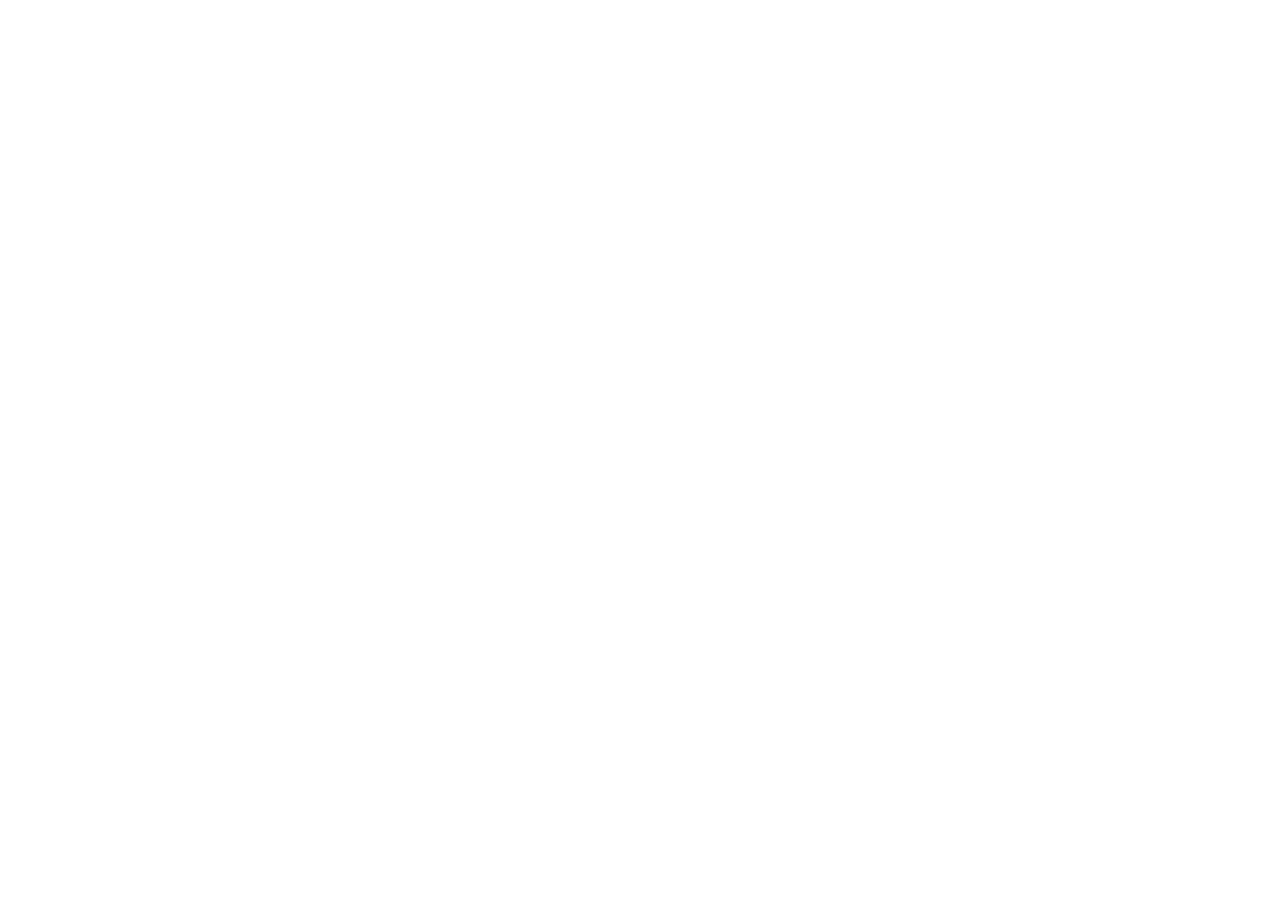
==== hw-01-02/index.html @ 8ec76c0e "index" ====
<!DOCTYPE html>
<html lang="ru">
<head>
    <meta charset="UTF-8">
    <meta name="viewport" content="width=device-width, initial-scale=1.0">
    <meta http-equiv="X-UA-Compatible" content="ie=edge">
    <title>Document</title>
</head>
<body>
    
</body>
</html>
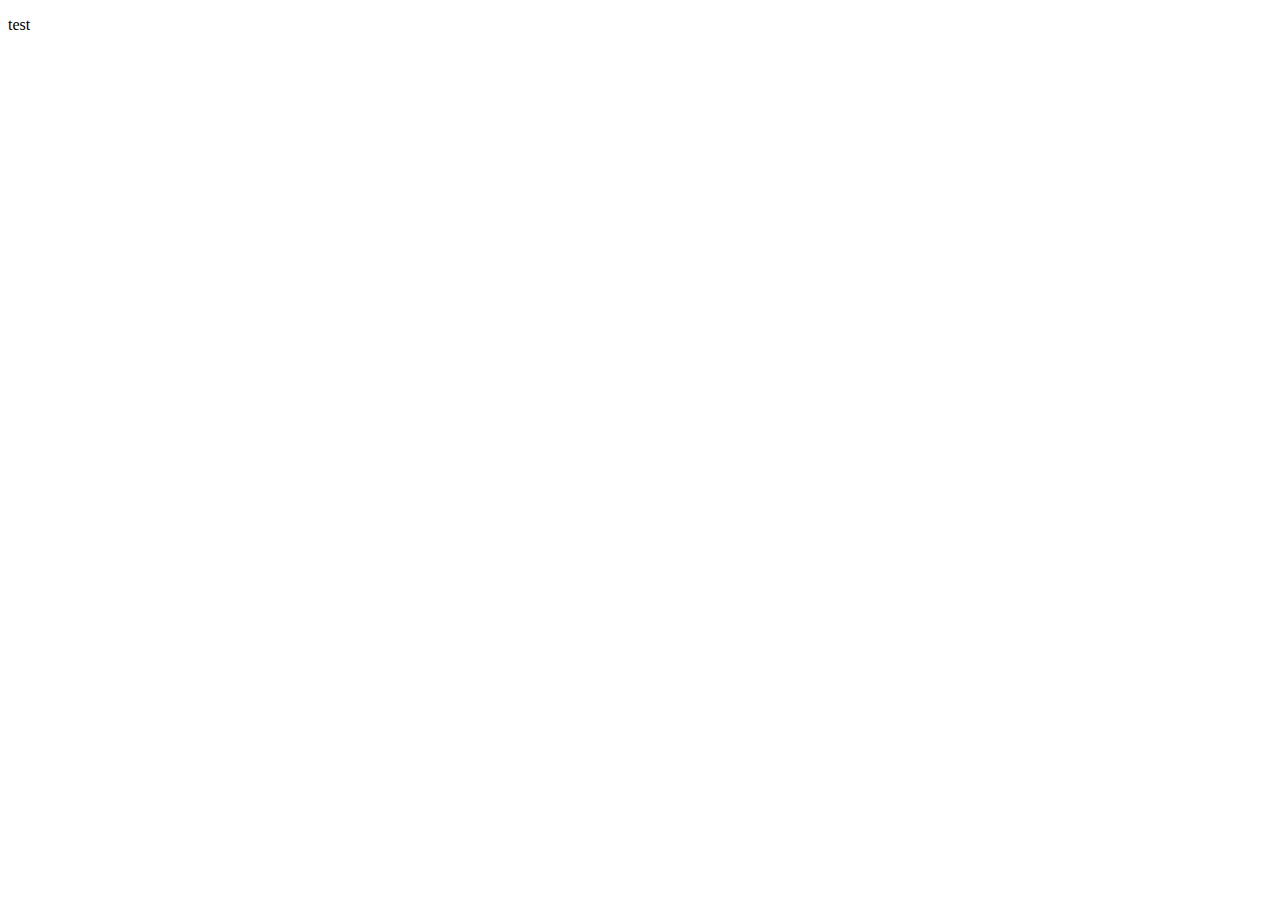
==== commit 76cf7899: "test" ====
--- a/hw-01-02/index.html
+++ b/hw-01-02/index.html
@@ -7,6 +7,6 @@
     <title>Document</title>
 </head>
 <body>
-    
+    <p>test</p>
 </body>
 </html>
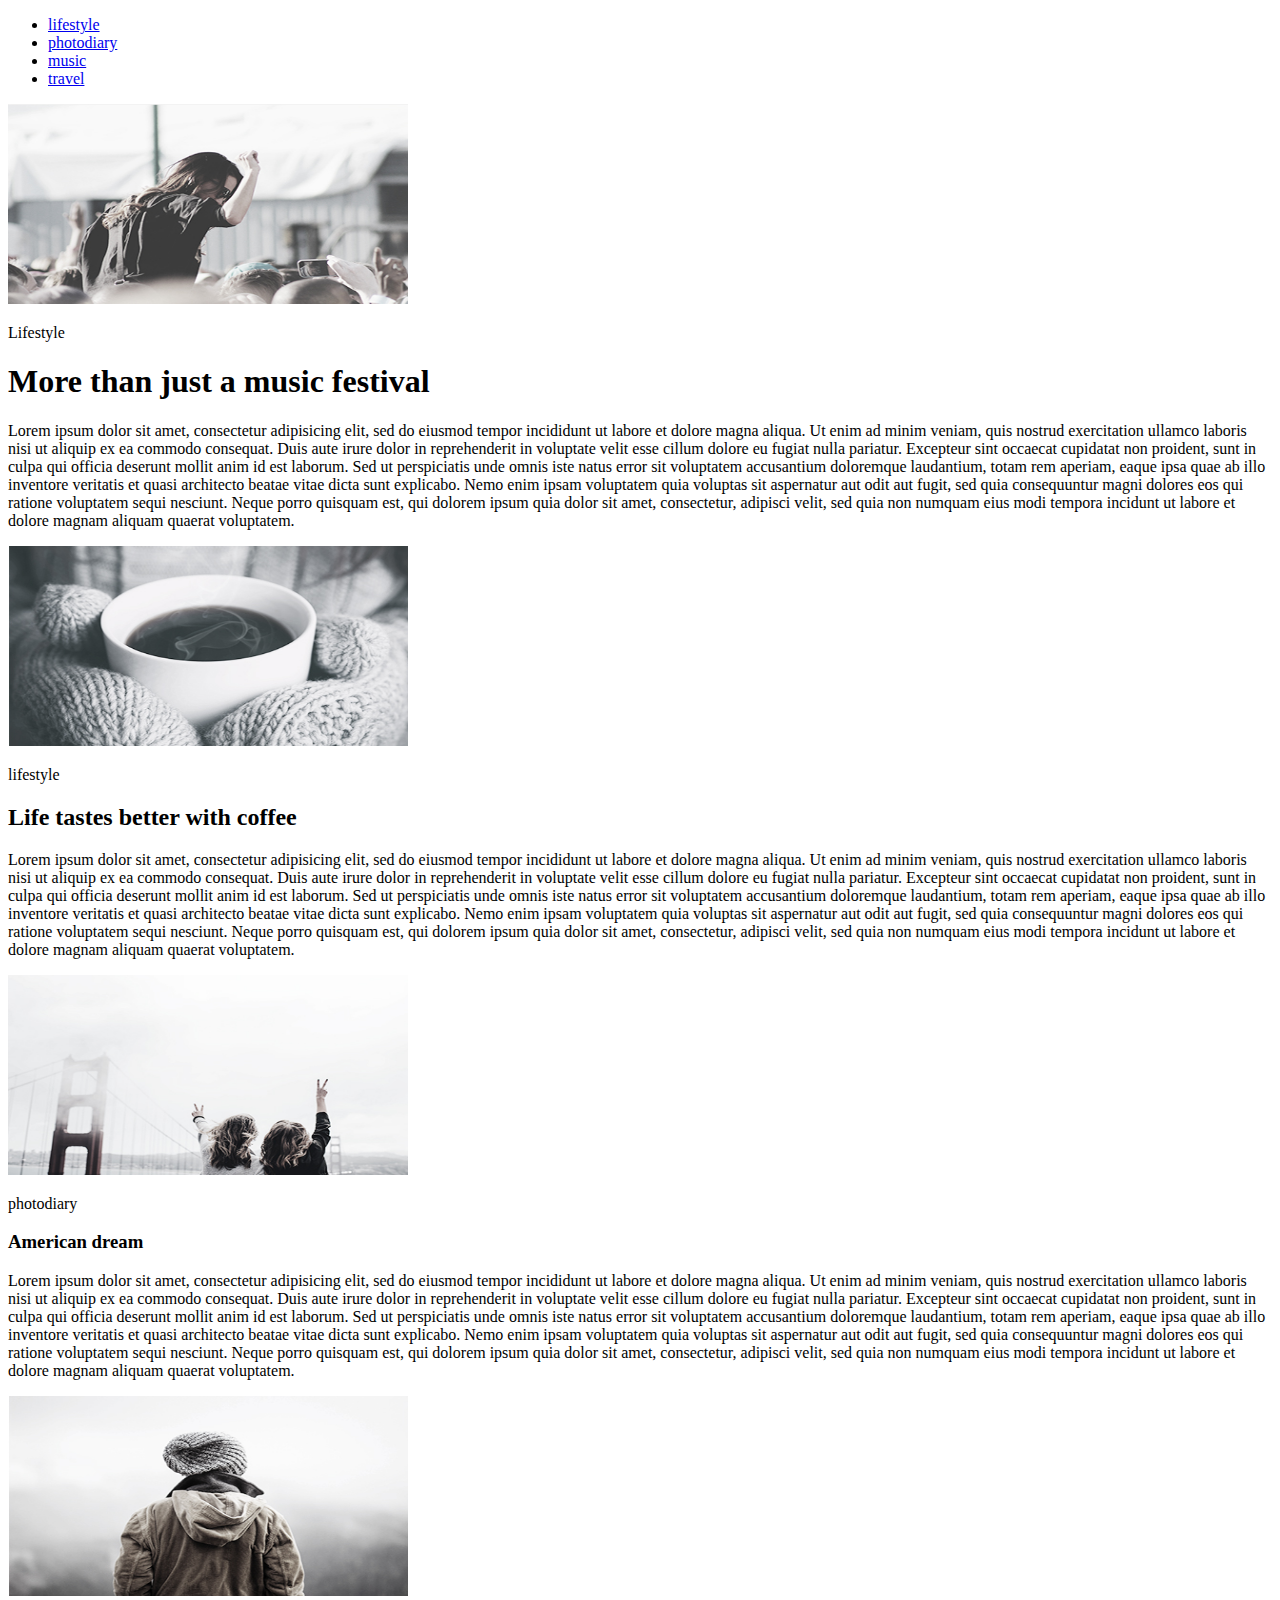
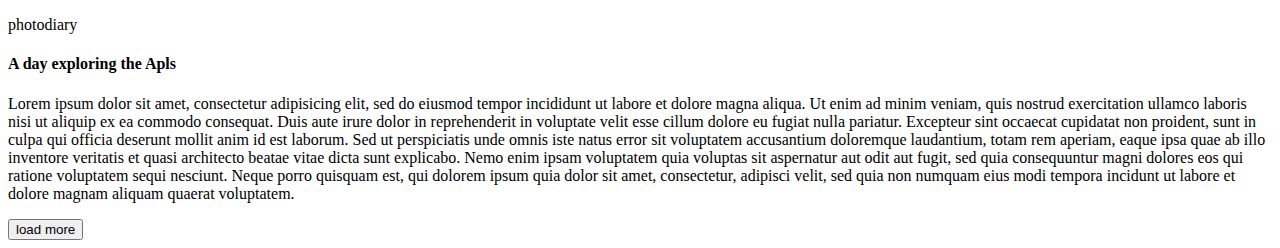
==== commit c0d8c025: "Updated index" ====
--- a/hw-01-02/index.html
+++ b/hw-01-02/index.html
@@ -4,9 +4,41 @@
     <meta charset="UTF-8">
     <meta name="viewport" content="width=device-width, initial-scale=1.0">
     <meta http-equiv="X-UA-Compatible" content="ie=edge">
-    <title>Document</title>
+    <title>Homework 01 02</title>
 </head>
 <body>
-    <p>test</p>
+    <header>
+        <ul>
+            <li><a href="#lifestyle">lifestyle</a></li>
+            <li><a href="#photodiary">photodiary</a></li>
+            <li><a href="#music">music</a></li>
+            <li><a href="#travel">travel</a></li>
+        </ul>
+    </header>
+    <section>
+        <img src="img/lifestyle01.jpg" alt="music festival" width="400" height="200">
+        <p>Lifestyle</p>
+        <h1 id="lifestyle">More than just a music festival</h1>
+        <p>Lorem ipsum dolor sit amet, consectetur adipisicing elit, sed do eiusmod tempor incididunt ut labore et dolore magna aliqua. Ut enim ad minim veniam, quis nostrud exercitation ullamco laboris nisi ut aliquip ex ea commodo consequat. Duis aute irure dolor in reprehenderit in voluptate velit esse cillum dolore eu fugiat nulla pariatur. Excepteur sint occaecat cupidatat non proident, sunt in culpa qui officia deserunt mollit anim id est laborum. Sed ut perspiciatis unde omnis iste natus error sit voluptatem accusantium doloremque laudantium, totam rem aperiam, eaque ipsa quae ab illo inventore veritatis et quasi architecto beatae vitae dicta sunt explicabo. Nemo enim ipsam voluptatem quia voluptas sit aspernatur aut odit aut fugit, sed quia consequuntur magni dolores eos qui ratione voluptatem sequi nesciunt. Neque porro quisquam est, qui dolorem ipsum quia dolor sit amet, consectetur, adipisci velit, sed quia non numquam eius modi tempora incidunt ut labore et dolore magnam aliquam quaerat voluptatem.</p>
+    </section>
+    <section>
+        <img src="img/lifestyle02.jpg" alt="coffee life" width="400" height="200">
+        <p>lifestyle</p>
+        <h2 id="photodiary">Life tastes better with coffee</h2>
+        <p>Lorem ipsum dolor sit amet, consectetur adipisicing elit, sed do eiusmod tempor incididunt ut labore et dolore magna aliqua. Ut enim ad minim veniam, quis nostrud exercitation ullamco laboris nisi ut aliquip ex ea commodo consequat. Duis aute irure dolor in reprehenderit in voluptate velit esse cillum dolore eu fugiat nulla pariatur. Excepteur sint occaecat cupidatat non proident, sunt in culpa qui officia deserunt mollit anim id est laborum. Sed ut perspiciatis unde omnis iste natus error sit voluptatem accusantium doloremque laudantium, totam rem aperiam, eaque ipsa quae ab illo inventore veritatis et quasi architecto beatae vitae dicta sunt explicabo. Nemo enim ipsam voluptatem quia voluptas sit aspernatur aut odit aut fugit, sed quia consequuntur magni dolores eos qui ratione voluptatem sequi nesciunt. Neque porro quisquam est, qui dolorem ipsum quia dolor sit amet, consectetur, adipisci velit, sed quia non numquam eius modi tempora incidunt ut labore et dolore magnam aliquam quaerat voluptatem.</p>
+    </section>
+    <section>
+        <img src="img/photodiary01.jpg" alt="amirican dream" width="400" height="200">
+        <p>photodiary</p>
+        <h3 id="music">American dream</h3>
+        <p>Lorem ipsum dolor sit amet, consectetur adipisicing elit, sed do eiusmod tempor incididunt ut labore et dolore magna aliqua. Ut enim ad minim veniam, quis nostrud exercitation ullamco laboris nisi ut aliquip ex ea commodo consequat. Duis aute irure dolor in reprehenderit in voluptate velit esse cillum dolore eu fugiat nulla pariatur. Excepteur sint occaecat cupidatat non proident, sunt in culpa qui officia deserunt mollit anim id est laborum. Sed ut perspiciatis unde omnis iste natus error sit voluptatem accusantium doloremque laudantium, totam rem aperiam, eaque ipsa quae ab illo inventore veritatis et quasi architecto beatae vitae dicta sunt explicabo. Nemo enim ipsam voluptatem quia voluptas sit aspernatur aut odit aut fugit, sed quia consequuntur magni dolores eos qui ratione voluptatem sequi nesciunt. Neque porro quisquam est, qui dolorem ipsum quia dolor sit amet, consectetur, adipisci velit, sed quia non numquam eius modi tempora incidunt ut labore et dolore magnam aliquam quaerat voluptatem.</p>
+    </section>
+    <section>
+        <img src="img/photodiary02.jpg" alt="Apls view" width="400" height="200">
+        <p>photodiary</p>
+        <h4 id="travel">A day exploring the Apls</h4>
+        <p>Lorem ipsum dolor sit amet, consectetur adipisicing elit, sed do eiusmod tempor incididunt ut labore et dolore magna aliqua. Ut enim ad minim veniam, quis nostrud exercitation ullamco laboris nisi ut aliquip ex ea commodo consequat. Duis aute irure dolor in reprehenderit in voluptate velit esse cillum dolore eu fugiat nulla pariatur. Excepteur sint occaecat cupidatat non proident, sunt in culpa qui officia deserunt mollit anim id est laborum. Sed ut perspiciatis unde omnis iste natus error sit voluptatem accusantium doloremque laudantium, totam rem aperiam, eaque ipsa quae ab illo inventore veritatis et quasi architecto beatae vitae dicta sunt explicabo. Nemo enim ipsam voluptatem quia voluptas sit aspernatur aut odit aut fugit, sed quia consequuntur magni dolores eos qui ratione voluptatem sequi nesciunt. Neque porro quisquam est, qui dolorem ipsum quia dolor sit amet, consectetur, adipisci velit, sed quia non numquam eius modi tempora incidunt ut labore et dolore magnam aliquam quaerat voluptatem.</p>
+    </section>
+    <button>load more</button>
 </body>
 </html>
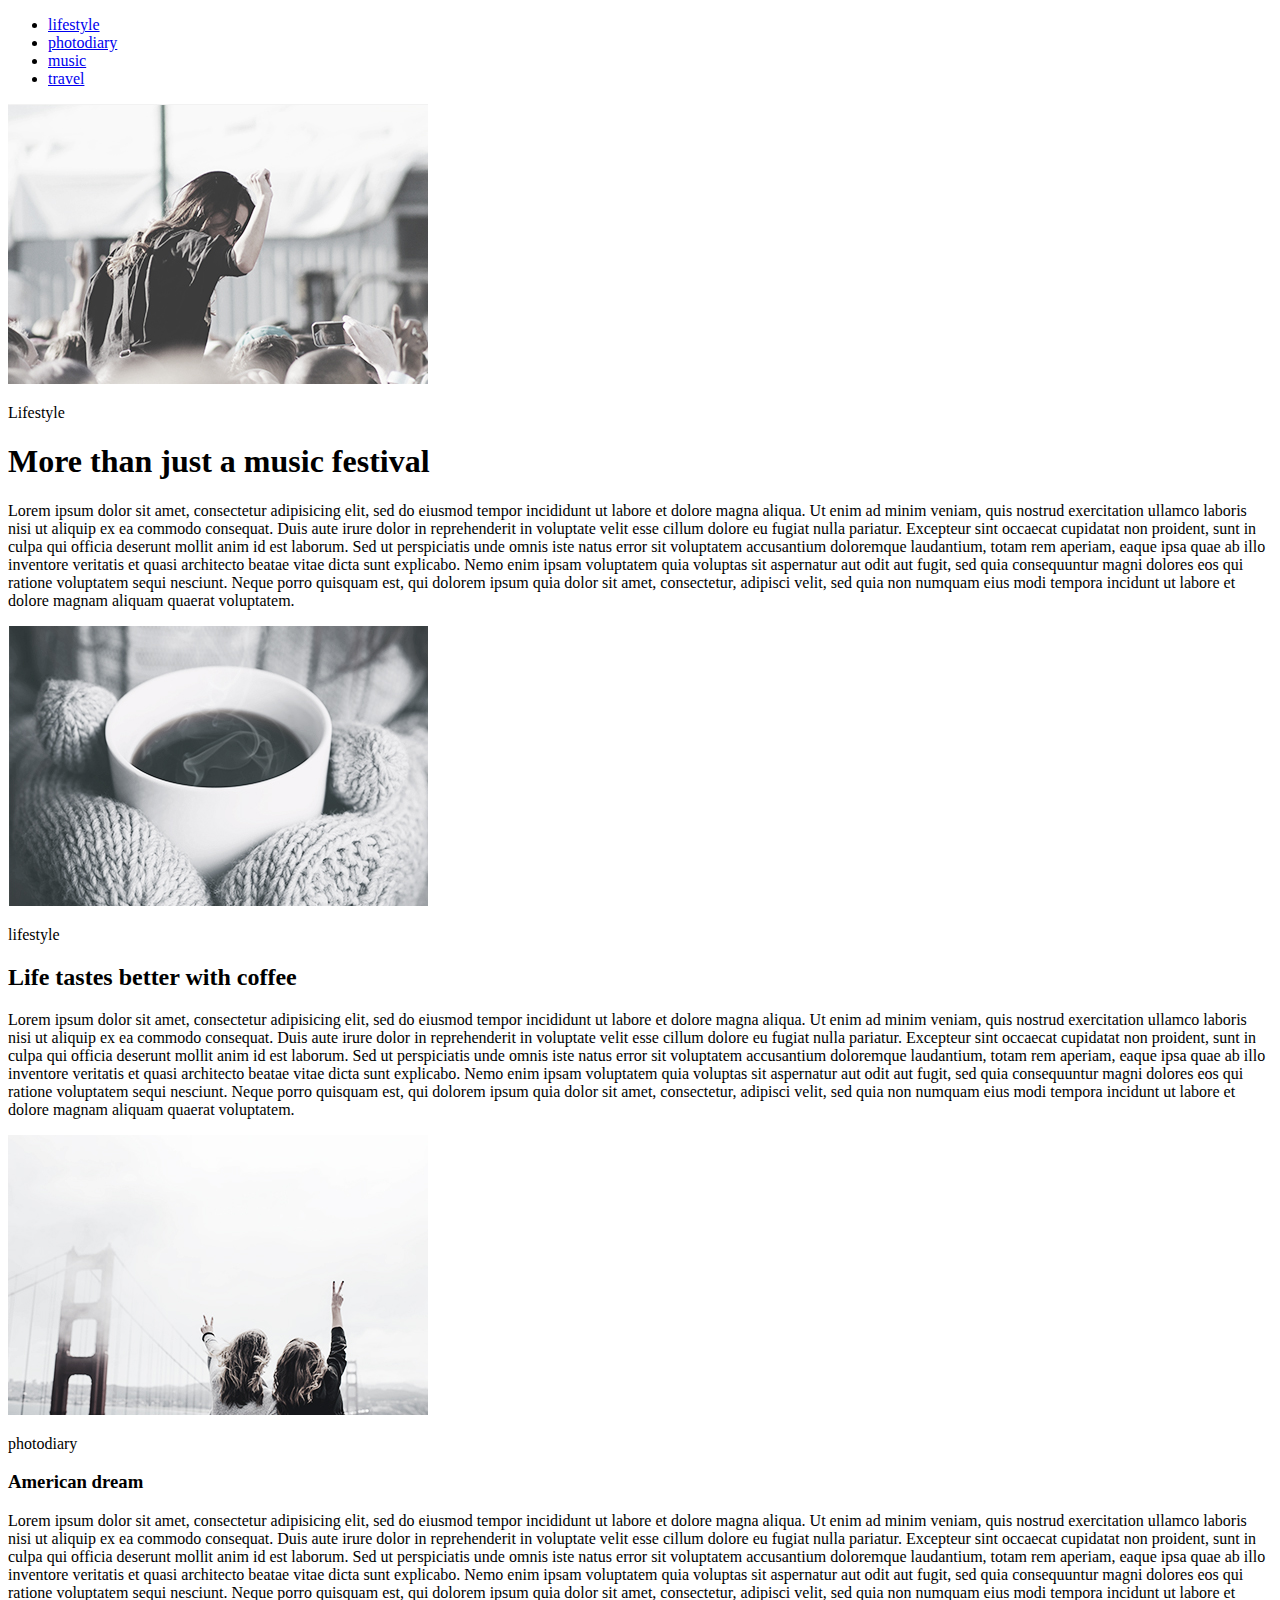
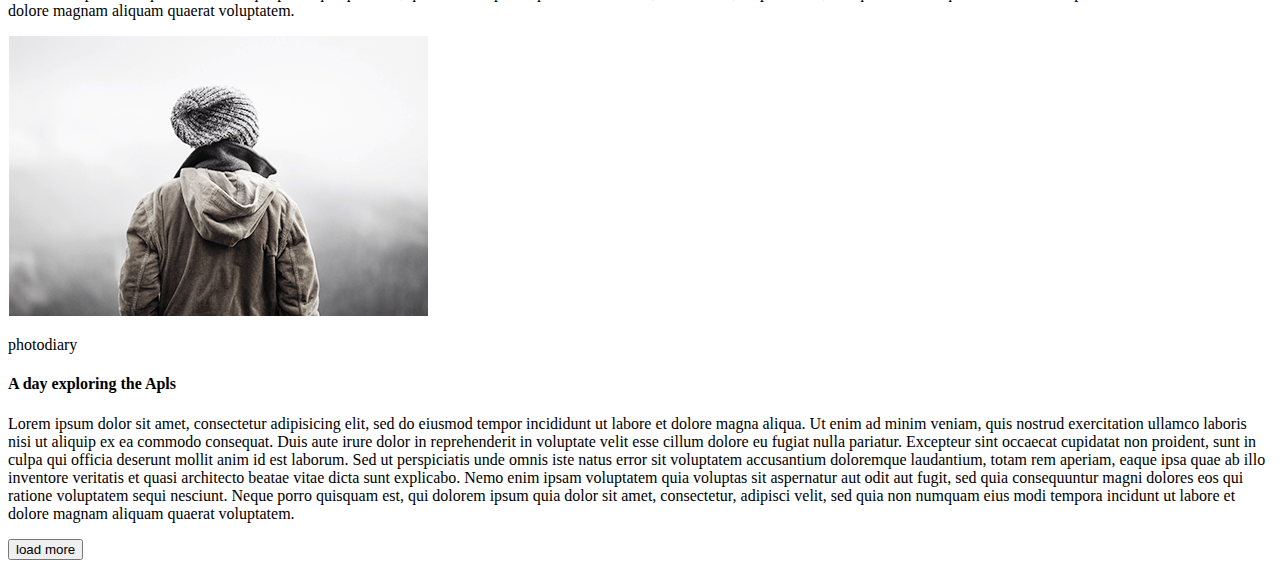
==== commit c8f3f0aa: "Changed resolution" ====
--- a/hw-01-02/index.html
+++ b/hw-01-02/index.html
@@ -16,25 +16,25 @@
         </ul>
     </header>
     <section>
-        <img src="img/lifestyle01.jpg" alt="music festival" width="400" height="200">
+        <img src="img/lifestyle01.jpg" alt="music festival" width="420" height="280">
         <p>Lifestyle</p>
         <h1 id="lifestyle">More than just a music festival</h1>
         <p>Lorem ipsum dolor sit amet, consectetur adipisicing elit, sed do eiusmod tempor incididunt ut labore et dolore magna aliqua. Ut enim ad minim veniam, quis nostrud exercitation ullamco laboris nisi ut aliquip ex ea commodo consequat. Duis aute irure dolor in reprehenderit in voluptate velit esse cillum dolore eu fugiat nulla pariatur. Excepteur sint occaecat cupidatat non proident, sunt in culpa qui officia deserunt mollit anim id est laborum. Sed ut perspiciatis unde omnis iste natus error sit voluptatem accusantium doloremque laudantium, totam rem aperiam, eaque ipsa quae ab illo inventore veritatis et quasi architecto beatae vitae dicta sunt explicabo. Nemo enim ipsam voluptatem quia voluptas sit aspernatur aut odit aut fugit, sed quia consequuntur magni dolores eos qui ratione voluptatem sequi nesciunt. Neque porro quisquam est, qui dolorem ipsum quia dolor sit amet, consectetur, adipisci velit, sed quia non numquam eius modi tempora incidunt ut labore et dolore magnam aliquam quaerat voluptatem.</p>
     </section>
     <section>
-        <img src="img/lifestyle02.jpg" alt="coffee life" width="400" height="200">
+        <img src="img/lifestyle02.jpg" alt="coffee life" width="420" height="280">
         <p>lifestyle</p>
         <h2 id="photodiary">Life tastes better with coffee</h2>
         <p>Lorem ipsum dolor sit amet, consectetur adipisicing elit, sed do eiusmod tempor incididunt ut labore et dolore magna aliqua. Ut enim ad minim veniam, quis nostrud exercitation ullamco laboris nisi ut aliquip ex ea commodo consequat. Duis aute irure dolor in reprehenderit in voluptate velit esse cillum dolore eu fugiat nulla pariatur. Excepteur sint occaecat cupidatat non proident, sunt in culpa qui officia deserunt mollit anim id est laborum. Sed ut perspiciatis unde omnis iste natus error sit voluptatem accusantium doloremque laudantium, totam rem aperiam, eaque ipsa quae ab illo inventore veritatis et quasi architecto beatae vitae dicta sunt explicabo. Nemo enim ipsam voluptatem quia voluptas sit aspernatur aut odit aut fugit, sed quia consequuntur magni dolores eos qui ratione voluptatem sequi nesciunt. Neque porro quisquam est, qui dolorem ipsum quia dolor sit amet, consectetur, adipisci velit, sed quia non numquam eius modi tempora incidunt ut labore et dolore magnam aliquam quaerat voluptatem.</p>
     </section>
     <section>
-        <img src="img/photodiary01.jpg" alt="amirican dream" width="400" height="200">
+        <img src="img/photodiary01.jpg" alt="amirican dream" width="420" height="280">
         <p>photodiary</p>
         <h3 id="music">American dream</h3>
         <p>Lorem ipsum dolor sit amet, consectetur adipisicing elit, sed do eiusmod tempor incididunt ut labore et dolore magna aliqua. Ut enim ad minim veniam, quis nostrud exercitation ullamco laboris nisi ut aliquip ex ea commodo consequat. Duis aute irure dolor in reprehenderit in voluptate velit esse cillum dolore eu fugiat nulla pariatur. Excepteur sint occaecat cupidatat non proident, sunt in culpa qui officia deserunt mollit anim id est laborum. Sed ut perspiciatis unde omnis iste natus error sit voluptatem accusantium doloremque laudantium, totam rem aperiam, eaque ipsa quae ab illo inventore veritatis et quasi architecto beatae vitae dicta sunt explicabo. Nemo enim ipsam voluptatem quia voluptas sit aspernatur aut odit aut fugit, sed quia consequuntur magni dolores eos qui ratione voluptatem sequi nesciunt. Neque porro quisquam est, qui dolorem ipsum quia dolor sit amet, consectetur, adipisci velit, sed quia non numquam eius modi tempora incidunt ut labore et dolore magnam aliquam quaerat voluptatem.</p>
     </section>
     <section>
-        <img src="img/photodiary02.jpg" alt="Apls view" width="400" height="200">
+        <img src="img/photodiary02.jpg" alt="Apls view" width="420" height="280">
         <p>photodiary</p>
         <h4 id="travel">A day exploring the Apls</h4>
         <p>Lorem ipsum dolor sit amet, consectetur adipisicing elit, sed do eiusmod tempor incididunt ut labore et dolore magna aliqua. Ut enim ad minim veniam, quis nostrud exercitation ullamco laboris nisi ut aliquip ex ea commodo consequat. Duis aute irure dolor in reprehenderit in voluptate velit esse cillum dolore eu fugiat nulla pariatur. Excepteur sint occaecat cupidatat non proident, sunt in culpa qui officia deserunt mollit anim id est laborum. Sed ut perspiciatis unde omnis iste natus error sit voluptatem accusantium doloremque laudantium, totam rem aperiam, eaque ipsa quae ab illo inventore veritatis et quasi architecto beatae vitae dicta sunt explicabo. Nemo enim ipsam voluptatem quia voluptas sit aspernatur aut odit aut fugit, sed quia consequuntur magni dolores eos qui ratione voluptatem sequi nesciunt. Neque porro quisquam est, qui dolorem ipsum quia dolor sit amet, consectetur, adipisci velit, sed quia non numquam eius modi tempora incidunt ut labore et dolore magnam aliquam quaerat voluptatem.</p>
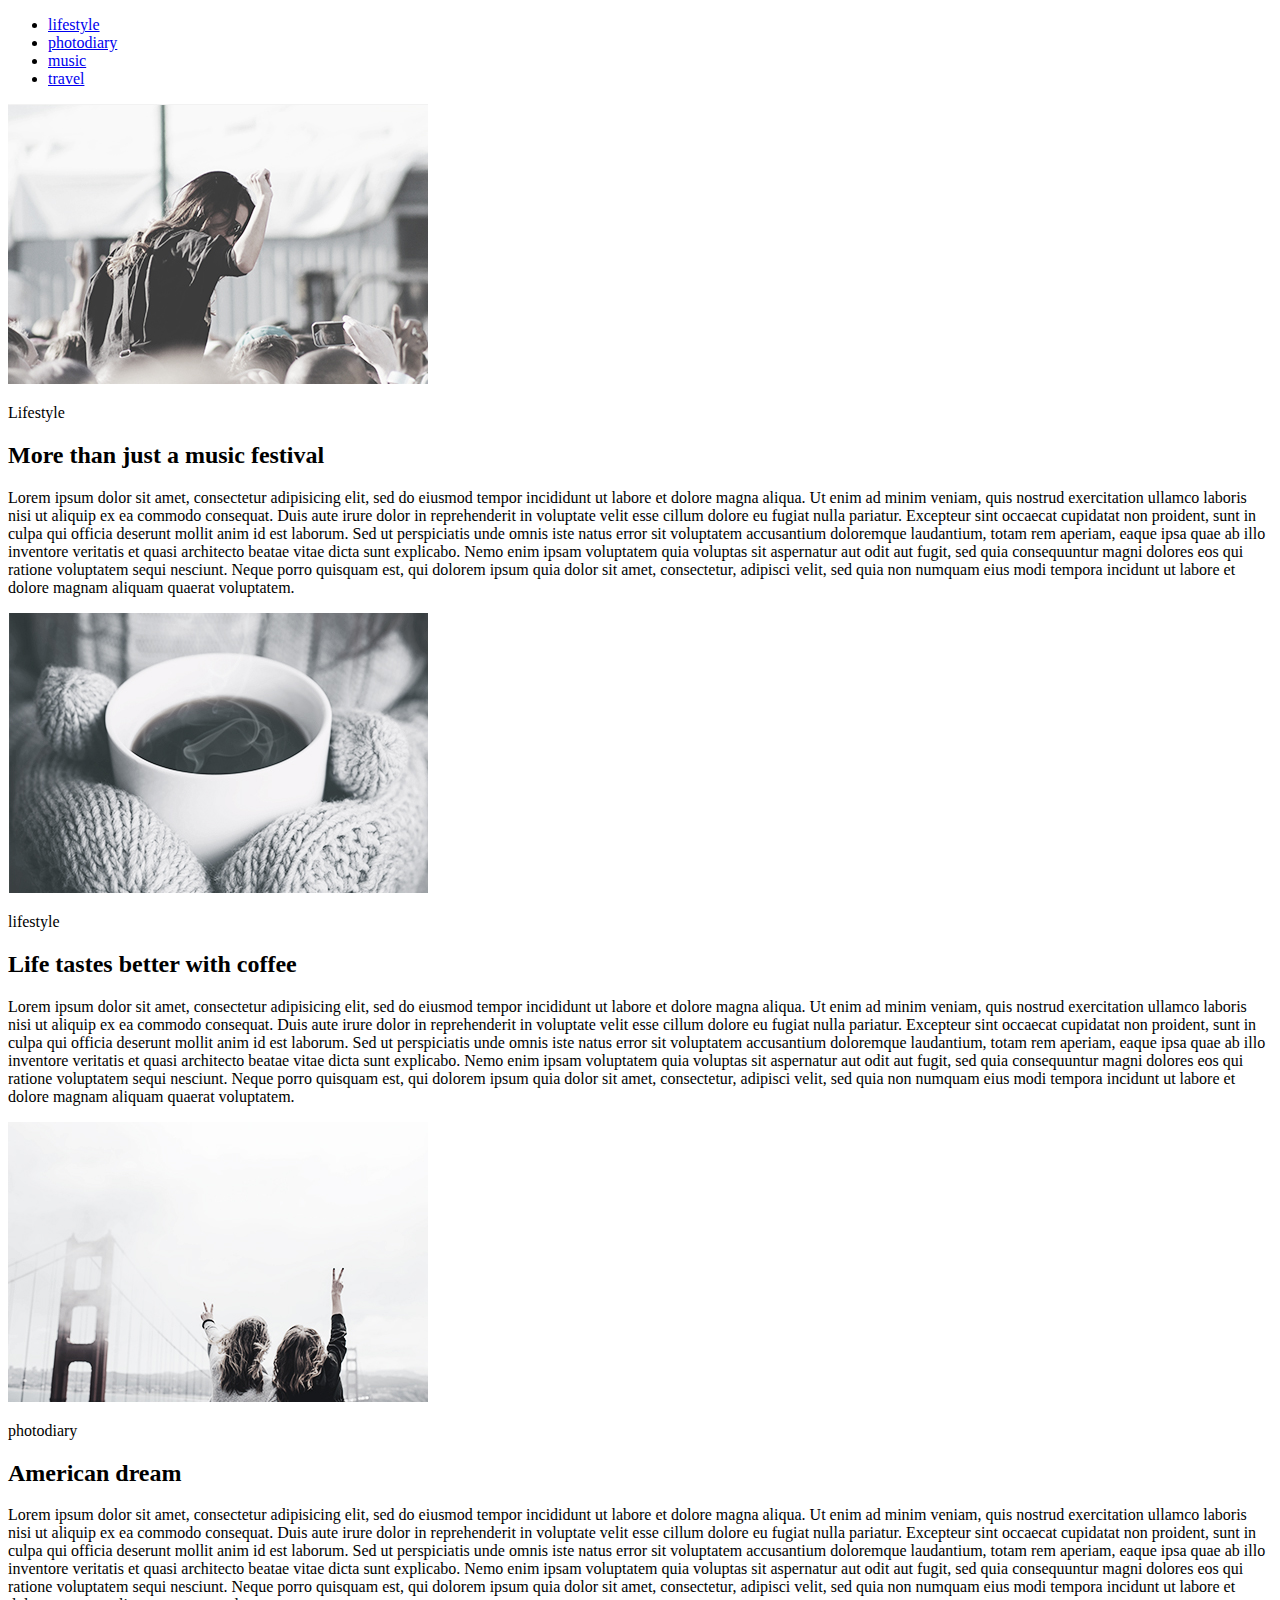
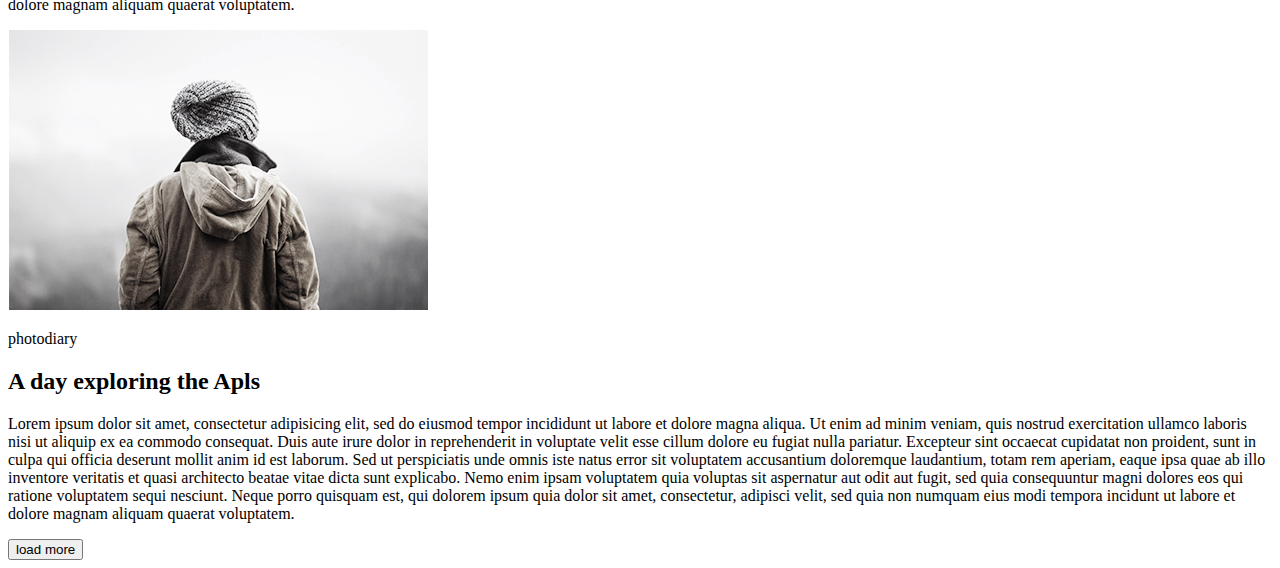
==== commit 3d594df3: "h2 up" ====
--- a/hw-01-02/index.html
+++ b/hw-01-02/index.html
@@ -1,5 +1,5 @@
 <!DOCTYPE html>
-<html lang="ru">
+<html lang="en">
 <head>
     <meta charset="UTF-8">
     <meta name="viewport" content="width=device-width, initial-scale=1.0">
@@ -8,37 +8,43 @@
 </head>
 <body>
     <header>
-        <ul>
-            <li><a href="#lifestyle">lifestyle</a></li>
-            <li><a href="#photodiary">photodiary</a></li>
-            <li><a href="#music">music</a></li>
-            <li><a href="#travel">travel</a></li>
-        </ul>
+        <nav>
+            <ul>
+                <li><a href="#lifestyle">lifestyle</a></li>
+                <li><a href="#photodiary">photodiary</a></li>
+                <li><a href="#music">music</a></li>
+                <li><a href="#travel">travel</a></li>
+            </ul>
+        </nav>
     </header>
-    <section>
-        <img src="img/lifestyle01.jpg" alt="music festival" width="420" height="280">
-        <p>Lifestyle</p>
-        <h1 id="lifestyle">More than just a music festival</h1>
-        <p>Lorem ipsum dolor sit amet, consectetur adipisicing elit, sed do eiusmod tempor incididunt ut labore et dolore magna aliqua. Ut enim ad minim veniam, quis nostrud exercitation ullamco laboris nisi ut aliquip ex ea commodo consequat. Duis aute irure dolor in reprehenderit in voluptate velit esse cillum dolore eu fugiat nulla pariatur. Excepteur sint occaecat cupidatat non proident, sunt in culpa qui officia deserunt mollit anim id est laborum. Sed ut perspiciatis unde omnis iste natus error sit voluptatem accusantium doloremque laudantium, totam rem aperiam, eaque ipsa quae ab illo inventore veritatis et quasi architecto beatae vitae dicta sunt explicabo. Nemo enim ipsam voluptatem quia voluptas sit aspernatur aut odit aut fugit, sed quia consequuntur magni dolores eos qui ratione voluptatem sequi nesciunt. Neque porro quisquam est, qui dolorem ipsum quia dolor sit amet, consectetur, adipisci velit, sed quia non numquam eius modi tempora incidunt ut labore et dolore magnam aliquam quaerat voluptatem.</p>
-    </section>
-    <section>
-        <img src="img/lifestyle02.jpg" alt="coffee life" width="420" height="280">
-        <p>lifestyle</p>
-        <h2 id="photodiary">Life tastes better with coffee</h2>
-        <p>Lorem ipsum dolor sit amet, consectetur adipisicing elit, sed do eiusmod tempor incididunt ut labore et dolore magna aliqua. Ut enim ad minim veniam, quis nostrud exercitation ullamco laboris nisi ut aliquip ex ea commodo consequat. Duis aute irure dolor in reprehenderit in voluptate velit esse cillum dolore eu fugiat nulla pariatur. Excepteur sint occaecat cupidatat non proident, sunt in culpa qui officia deserunt mollit anim id est laborum. Sed ut perspiciatis unde omnis iste natus error sit voluptatem accusantium doloremque laudantium, totam rem aperiam, eaque ipsa quae ab illo inventore veritatis et quasi architecto beatae vitae dicta sunt explicabo. Nemo enim ipsam voluptatem quia voluptas sit aspernatur aut odit aut fugit, sed quia consequuntur magni dolores eos qui ratione voluptatem sequi nesciunt. Neque porro quisquam est, qui dolorem ipsum quia dolor sit amet, consectetur, adipisci velit, sed quia non numquam eius modi tempora incidunt ut labore et dolore magnam aliquam quaerat voluptatem.</p>
-    </section>
-    <section>
-        <img src="img/photodiary01.jpg" alt="amirican dream" width="420" height="280">
-        <p>photodiary</p>
-        <h3 id="music">American dream</h3>
-        <p>Lorem ipsum dolor sit amet, consectetur adipisicing elit, sed do eiusmod tempor incididunt ut labore et dolore magna aliqua. Ut enim ad minim veniam, quis nostrud exercitation ullamco laboris nisi ut aliquip ex ea commodo consequat. Duis aute irure dolor in reprehenderit in voluptate velit esse cillum dolore eu fugiat nulla pariatur. Excepteur sint occaecat cupidatat non proident, sunt in culpa qui officia deserunt mollit anim id est laborum. Sed ut perspiciatis unde omnis iste natus error sit voluptatem accusantium doloremque laudantium, totam rem aperiam, eaque ipsa quae ab illo inventore veritatis et quasi architecto beatae vitae dicta sunt explicabo. Nemo enim ipsam voluptatem quia voluptas sit aspernatur aut odit aut fugit, sed quia consequuntur magni dolores eos qui ratione voluptatem sequi nesciunt. Neque porro quisquam est, qui dolorem ipsum quia dolor sit amet, consectetur, adipisci velit, sed quia non numquam eius modi tempora incidunt ut labore et dolore magnam aliquam quaerat voluptatem.</p>
-    </section>
-    <section>
-        <img src="img/photodiary02.jpg" alt="Apls view" width="420" height="280">
-        <p>photodiary</p>
-        <h4 id="travel">A day exploring the Apls</h4>
-        <p>Lorem ipsum dolor sit amet, consectetur adipisicing elit, sed do eiusmod tempor incididunt ut labore et dolore magna aliqua. Ut enim ad minim veniam, quis nostrud exercitation ullamco laboris nisi ut aliquip ex ea commodo consequat. Duis aute irure dolor in reprehenderit in voluptate velit esse cillum dolore eu fugiat nulla pariatur. Excepteur sint occaecat cupidatat non proident, sunt in culpa qui officia deserunt mollit anim id est laborum. Sed ut perspiciatis unde omnis iste natus error sit voluptatem accusantium doloremque laudantium, totam rem aperiam, eaque ipsa quae ab illo inventore veritatis et quasi architecto beatae vitae dicta sunt explicabo. Nemo enim ipsam voluptatem quia voluptas sit aspernatur aut odit aut fugit, sed quia consequuntur magni dolores eos qui ratione voluptatem sequi nesciunt. Neque porro quisquam est, qui dolorem ipsum quia dolor sit amet, consectetur, adipisci velit, sed quia non numquam eius modi tempora incidunt ut labore et dolore magnam aliquam quaerat voluptatem.</p>
-    </section>
-    <button>load more</button>
+    <main>
+        <section>
+            <article>
+                <img src="img/lifestyle01.jpg" alt="music festival" width="420" height="280">
+                <p>Lifestyle</p>
+                <h2 id="lifestyle">More than just a music festival</h2>
+                <p>Lorem ipsum dolor sit amet, consectetur adipisicing elit, sed do eiusmod tempor incididunt ut labore et dolore magna aliqua. Ut enim ad minim veniam, quis nostrud exercitation ullamco laboris nisi ut aliquip ex ea commodo consequat. Duis aute irure dolor in reprehenderit in voluptate velit esse cillum dolore eu fugiat nulla pariatur. Excepteur sint occaecat cupidatat non proident, sunt in culpa qui officia deserunt mollit anim id est laborum. Sed ut perspiciatis unde omnis iste natus error sit voluptatem accusantium doloremque laudantium, totam rem aperiam, eaque ipsa quae ab illo inventore veritatis et quasi architecto beatae vitae dicta sunt explicabo. Nemo enim ipsam voluptatem quia voluptas sit aspernatur aut odit aut fugit, sed quia consequuntur magni dolores eos qui ratione voluptatem sequi nesciunt. Neque porro quisquam est, qui dolorem ipsum quia dolor sit amet, consectetur, adipisci velit, sed quia non numquam eius modi tempora incidunt ut labore et dolore magnam aliquam quaerat voluptatem.</p>
+            </article>
+            <article>
+                <img src="img/lifestyle02.jpg" alt="coffee life" width="420" height="280">
+                <p>lifestyle</p>
+                <h2 id="photodiary">Life tastes better with coffee</h2>
+                <p>Lorem ipsum dolor sit amet, consectetur adipisicing elit, sed do eiusmod tempor incididunt ut labore et dolore magna aliqua. Ut enim ad minim veniam, quis nostrud exercitation ullamco laboris nisi ut aliquip ex ea commodo consequat. Duis aute irure dolor in reprehenderit in voluptate velit esse cillum dolore eu fugiat nulla pariatur. Excepteur sint occaecat cupidatat non proident, sunt in culpa qui officia deserunt mollit anim id est laborum. Sed ut perspiciatis unde omnis iste natus error sit voluptatem accusantium doloremque laudantium, totam rem aperiam, eaque ipsa quae ab illo inventore veritatis et quasi architecto beatae vitae dicta sunt explicabo. Nemo enim ipsam voluptatem quia voluptas sit aspernatur aut odit aut fugit, sed quia consequuntur magni dolores eos qui ratione voluptatem sequi nesciunt. Neque porro quisquam est, qui dolorem ipsum quia dolor sit amet, consectetur, adipisci velit, sed quia non numquam eius modi tempora incidunt ut labore et dolore magnam aliquam quaerat voluptatem.</p>
+            </article>
+            <article>
+                <img src="img/photodiary01.jpg" alt="amirican dream" width="420" height="280">
+                <p>photodiary</p>
+                <h2 id="music">American dream</h2>
+                <p>Lorem ipsum dolor sit amet, consectetur adipisicing elit, sed do eiusmod tempor incididunt ut labore et dolore magna aliqua. Ut enim ad minim veniam, quis nostrud exercitation ullamco laboris nisi ut aliquip ex ea commodo consequat. Duis aute irure dolor in reprehenderit in voluptate velit esse cillum dolore eu fugiat nulla pariatur. Excepteur sint occaecat cupidatat non proident, sunt in culpa qui officia deserunt mollit anim id est laborum. Sed ut perspiciatis unde omnis iste natus error sit voluptatem accusantium doloremque laudantium, totam rem aperiam, eaque ipsa quae ab illo inventore veritatis et quasi architecto beatae vitae dicta sunt explicabo. Nemo enim ipsam voluptatem quia voluptas sit aspernatur aut odit aut fugit, sed quia consequuntur magni dolores eos qui ratione voluptatem sequi nesciunt. Neque porro quisquam est, qui dolorem ipsum quia dolor sit amet, consectetur, adipisci velit, sed quia non numquam eius modi tempora incidunt ut labore et dolore magnam aliquam quaerat voluptatem.</p>
+            </article>
+            <article>
+                <img src="img/photodiary02.jpg" alt="Apls view" width="420" height="280">
+                <p>photodiary</p>
+                <h2 id="travel">A day exploring the Apls</h2>
+                <p>Lorem ipsum dolor sit amet, consectetur adipisicing elit, sed do eiusmod tempor incididunt ut labore et dolore magna aliqua. Ut enim ad minim veniam, quis nostrud exercitation ullamco laboris nisi ut aliquip ex ea commodo consequat. Duis aute irure dolor in reprehenderit in voluptate velit esse cillum dolore eu fugiat nulla pariatur. Excepteur sint occaecat cupidatat non proident, sunt in culpa qui officia deserunt mollit anim id est laborum. Sed ut perspiciatis unde omnis iste natus error sit voluptatem accusantium doloremque laudantium, totam rem aperiam, eaque ipsa quae ab illo inventore veritatis et quasi architecto beatae vitae dicta sunt explicabo. Nemo enim ipsam voluptatem quia voluptas sit aspernatur aut odit aut fugit, sed quia consequuntur magni dolores eos qui ratione voluptatem sequi nesciunt. Neque porro quisquam est, qui dolorem ipsum quia dolor sit amet, consectetur, adipisci velit, sed quia non numquam eius modi tempora incidunt ut labore et dolore magnam aliquam quaerat voluptatem.</p>
+            </article>
+            <button>load more</button>
+        </section>
+    </main>
 </body>
 </html>
